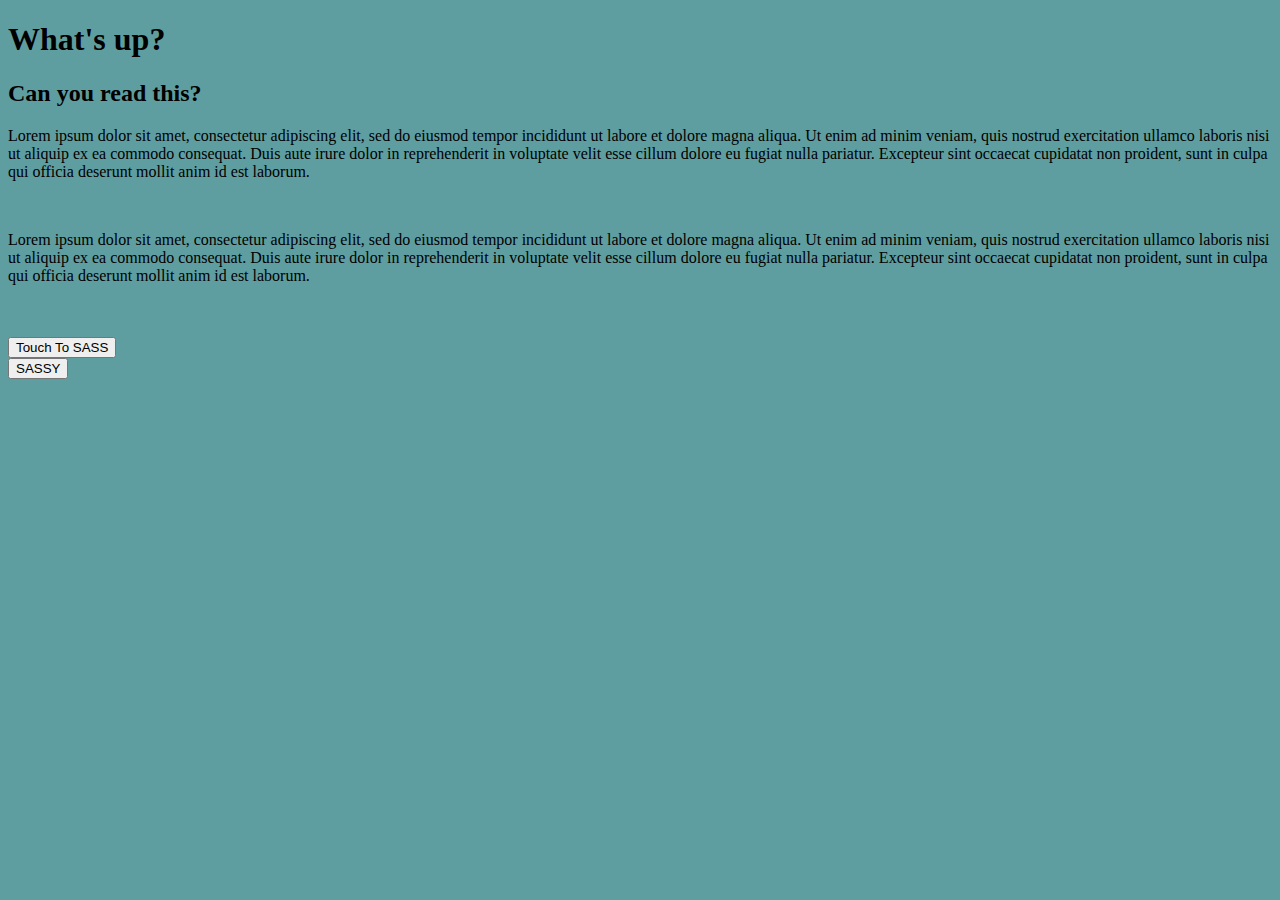
==== Sass starter/index.html @ 39609d3a "first one" ====
<!DOCTYPE html>
<html>
  <head>
    <meta charset="utf-8">
    <title>So Cool</title>
    <link rel="stylesheet" href="main.css"  />
  </head>
  <body>
    <div class="thumb1">
      <h1>What's up?</h1>
    </div>
    <section>
      <h2>Can you read this?</h2>
      <p>Lorem ipsum dolor sit amet, consectetur adipiscing elit, sed do eiusmod tempor incididunt ut labore et dolore magna aliqua. Ut enim ad minim veniam, quis nostrud exercitation ullamco laboris nisi ut aliquip ex ea commodo consequat. Duis aute irure dolor in reprehenderit in voluptate velit esse cillum dolore eu fugiat nulla pariatur. Excepteur sint occaecat cupidatat non proident, sunt in culpa qui officia deserunt mollit anim id est laborum.</p>
    </section>
    <br />
    <section>
      <p>Lorem ipsum dolor sit amet, consectetur adipiscing elit, sed do eiusmod tempor incididunt ut labore et dolore magna aliqua. Ut enim ad minim veniam, quis nostrud exercitation ullamco laboris nisi ut aliquip ex ea commodo consequat. Duis aute irure dolor in reprehenderit in voluptate velit esse cillum dolore eu fugiat nulla pariatur. Excepteur sint occaecat cupidatat non proident, sunt in culpa qui officia deserunt mollit anim id est laborum.</p>
    </section>
    <div class="thumb2"></div>
    <br />
    <br />
      <button class="btn-1">Touch To SASS</button>
      <br />
      <button class="btn-2">SASSY</button>
  </body>
</html>
---- Sass starter/main.css ----
body {
  background-color: cadetblue; }

/*# sourceMappingURL=main.css.map */
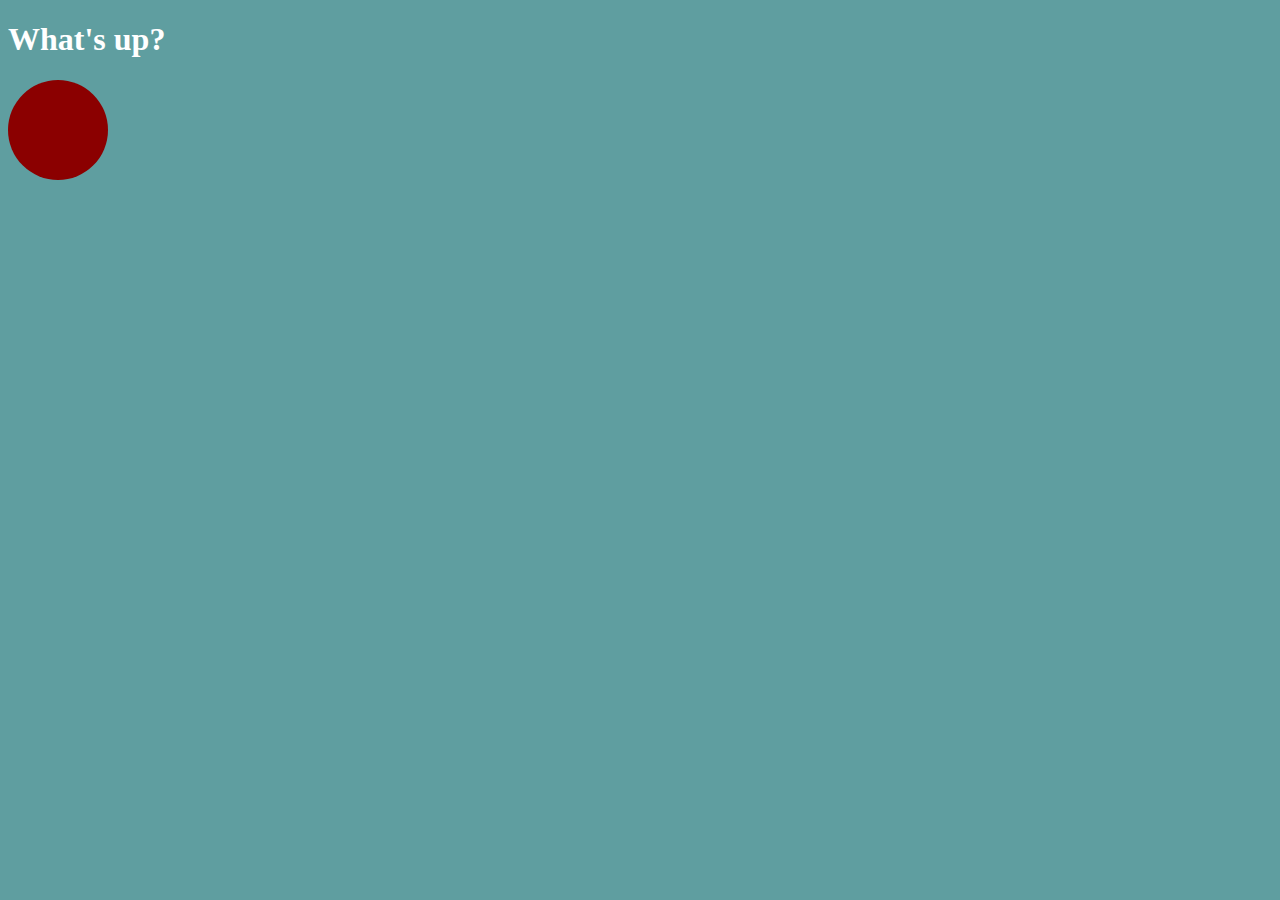
==== commit 15ead9c4: "first tutorial end" ====
--- a/Sass starter/index.html
+++ b/Sass starter/index.html
@@ -9,19 +9,6 @@
     <div class="thumb1">
       <h1>What's up?</h1>
     </div>
-    <section>
-      <h2>Can you read this?</h2>
-      <p>Lorem ipsum dolor sit amet, consectetur adipiscing elit, sed do eiusmod tempor incididunt ut labore et dolore magna aliqua. Ut enim ad minim veniam, quis nostrud exercitation ullamco laboris nisi ut aliquip ex ea commodo consequat. Duis aute irure dolor in reprehenderit in voluptate velit esse cillum dolore eu fugiat nulla pariatur. Excepteur sint occaecat cupidatat non proident, sunt in culpa qui officia deserunt mollit anim id est laborum.</p>
-    </section>
-    <br />
-    <section>
-      <p>Lorem ipsum dolor sit amet, consectetur adipiscing elit, sed do eiusmod tempor incididunt ut labore et dolore magna aliqua. Ut enim ad minim veniam, quis nostrud exercitation ullamco laboris nisi ut aliquip ex ea commodo consequat. Duis aute irure dolor in reprehenderit in voluptate velit esse cillum dolore eu fugiat nulla pariatur. Excepteur sint occaecat cupidatat non proident, sunt in culpa qui officia deserunt mollit anim id est laborum.</p>
-    </section>
-    <div class="thumb2"></div>
-    <br />
-    <br />
-      <button class="btn-1">Touch To SASS</button>
-      <br />
-      <button class="btn-2">SASSY</button>
+    <div class="circle"></div>
   </body>
 </html>
--- a/Sass starter/main.css
+++ b/Sass starter/main.css
@@ -1,4 +1,14 @@
 body {
   background-color: cadetblue; }
 
+h1 {
+  color: white; }
+
+.circle {
+  background-color: darkred;
+  height: 100px;
+  width: 100px;
+  border-radius: 50%;
+  box-shadow: 0 0 0px black; }
+
 /*# sourceMappingURL=main.css.map */
